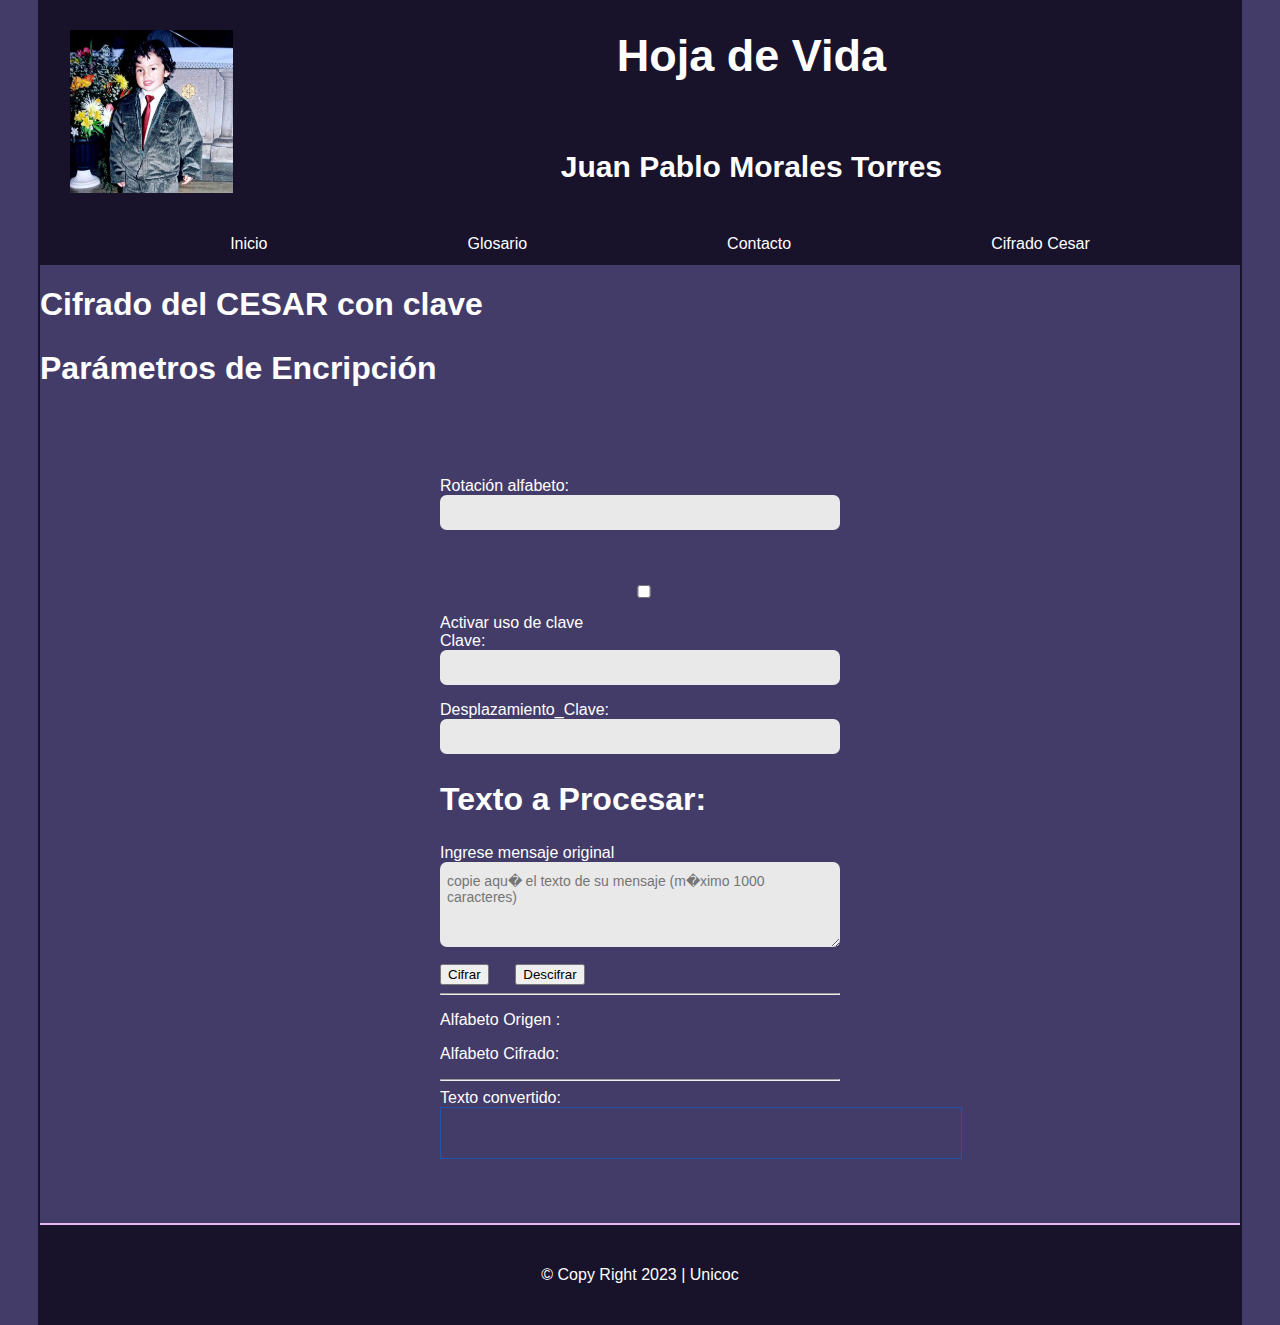
==== cifrado.html @ 324d868a "Add files via upload" ====
<!DOCTYPE html>
<html lang="en">
  <head>
    <meta charset="UTF-8" />
    <meta name="viewport" content="width=device-width, initial-scale=1.0" />
    <title>Document</title>
    <link rel="shortcut icon" href="imagenes/logo.jpg" type="image/x-icon" />
    <link rel="stylesheet" href="styles.css" />
    
  </head>

  <body>
    <header>
      <div class="header">
        <picture>
          <img src="imagenes/profile.jpg" alt="Foto hoja de vida" />
        </picture>
        <div id="cabecero">
          <h1>Hoja de Vida</h1>
          <p>Juan Pablo Morales Torres</p>
        </div>
      </div>
      <nav>
        <ul>
          <li><a href="index.html">Inicio</a></li>
          <li><a target="_blank" href="pagina2/glosario.html">Glosario</a></li>
          <li><a href="contacto.html">Contacto</a></li>
          <li><a href="cifrado.html">Cifrado Cesar</a></li>
        </ul>
      </nav>
    </header>
    <main>
        <h1>Cifrado del CESAR con clave</h1>

        <h2>Parámetros de Encripción</h2>
        <form name="FormularioCiframiento">
            <label for="Rotacion">Rotación alfabeto:</label>
            <input type="text" name="Rotacion" id="Rotacion">
            <br><br>
            <input type="checkbox" name="Usar_Clave" id="Usar_Clave">
            <label for="Usar_Clave">Activar uso de clave</label>
            <br>
            <label for="Clave">Clave: </label>
            <input type="text" name="Clave" id="Clave">
            <label for="Desplazamiento_Clave">Desplazamiento_Clave: </label>
            <input type="text" name="Desplazamiento_Clave" id="Desplazamiento_Clave">     
    
            <h2>Texto a Procesar:</h2>
            <label style='display: inline;'>Ingrese mensaje original</label>
            <textarea rows='4' cols='70' id="Texto_Origen" name="Texto_Origen" placeholder="copie aqu� el texto de su mensaje (m�ximo 1000 caracteres)" ></textarea>
            <button type="button" onclick='Cifrado()' >Cifrar</button>&nbsp; &nbsp; &nbsp; 
            <button type="button" onclick='Descifrado()' >Descifrar</button>
            <hr>
            <div class="alfabeto">
                <p id="Alfabeto_Origen" >Alfabeto Origen :  </p>
                <p id="Alfabeto_Cifrado">Alfabeto Cifrado:  </p>
            </div>
            <hr> 
            <label for="Resultado" style='display: inline;'>Texto convertido:</label><br>
            <div id="Resultado" style='width: 520px; border: 1px solid #2255aa; padding: 5;'>
                <p id="Texto_Cifrado">&nbsp;</p> 
            </div>       
    
        </form>
    </main>

    <footer>
      <p>&copy Copy Right 2023 | Unicoc</p>
    </footer>
    <script src="main.js"></script>
  </body>
</html>
---- styles.css ----
:root {
  --clr-morado: #18122b;
  --clr-morado-claro: #e5b8f4;
  --clr-morado-gris: #443c68;
  --clr-blanco: #fff;
}


img {
  display: block;
  width: 100%;
}

body {
  min-height: 100svh;
  min-height: 100vh;
  width: 1200px;
  margin-inline: auto;
  margin-top: 0;
  margin-bottom: 0;
  outline: 2px solid var(--clr-morado);
  font-family: "Montserrat", sans-serif;
  position: relative;
  background-color: var(--clr-morado-gris);
}

picture {
  width: 200px;
  padding: 30px;
}

.header {
  display: flex;
  background-color: var(--clr-morado);
  color: white;
}

h2 {
  color: var(--clr-blanco);
  font-size: xx-large;
}

#cabecero {
  width: 100%;
}

#cabecero h1 {
  height: 50%;
  margin: 0;
  padding: 0 60px;
  text-align: center;
  display: flex;
  align-items: center;
  justify-content: center;
  font-size: 45px;
}

#cabecero p {
  height: 50%;
  margin: 0px;
  text-align: center;
  font-weight: bold;
  display: grid;
  place-content: center;
  font-size: 30px;
}

nav ul {
  display: flex;
  gap: 200px;
  list-style: none;
  background-color: var(--clr-morado);
  margin: 0;
  padding-block: 12px;

  justify-content: center;
}

nav ul li a {
  text-decoration: none;
  color: white;
  display: block;
}

a:hover {
  color: var(--clr-morado-claro);
}

#caja {
  display: grid;
  grid-template-columns: 80% auto;
  padding: 15px;
  gap: 10px;
  color: white;
}
main {
  background-color: var(--clr-morado-gris);
  margin-block: 0;
  color: var(--clr-blanco);
}

#span {
  grid-column: span 2;
}

#caja > * {
  border: 2px solid var(--clr-morado-claro);
  padding: 15px;
}

#caja p,
#caja ul {
  font-size: x-large;
}

footer {
  border-top: 2px solid var(--clr-morado-claro);
  background-color: var(--clr-morado);

  color: white;
  display: grid;
  place-content: center;
  position: relative;
  margin-top: 0;
  bottom: 0;
  left: 0;
  right: 0;
  height: 100px;
}

/* Form */

form {
  width: 400px;
  margin: 20px;
  margin-inline: auto;
  padding: 10px;
  border-radius: 0.5em;
  margin-block: 0;
  padding-block: 4em;
}

input,
textarea {
  display: block;
  border: none;
  background-color: #edededfa;
  padding: 0.75em 0.5em;
  border-radius: 0.5em;
  width: 100%;
  margin-bottom: 1.2em;
  font-family: inherit;
  box-sizing: border-box;
}

textarea {
  resize: vertical;
  max-height: 300px;
  font-size: 14px;
}

input:is(:focus-visible),
textarea:is(:focus-visible),
.button:focus-visible {
  outline: 1px solid var(--clr-morado);
}

.button {
  border: 0;
  padding: 1em;
  font-family: inherit;
  border-radius: 0.5em;
  width: 100%;
  cursor: pointer;
  background-color: var(--clr-morado);
  transition: background-color 0.2s;
  color: white;
  font-size: large;
  font-weight: bold;
}

aside h2 {
  margin-top: 0;
}

.button:hover {
  background-color: var(--clr-morado-claro);
  color: black;
}

.alfabeto {
  overflow-wrap: break-word;
}

.social-list {
  list-style: none;
  display: grid;
  gap: 1rem;
  margin: 0;
  padding: 0;
  margin-inline: auto;
  width: 40px;
}

.social-list li {
  aspect-ratio: 1;
  border-radius: 50%;
  max-width: 40px;
  display: grid;
  place-content: center;
  border: 1px solid transparent;
  
  transition: border .2s;
}

.social-list li:hover{
  border: 1px solid var(--clr-morado-claro);
  cursor: pointer;
}

.social-item {
  margin: auto;
  width: 30px;
}
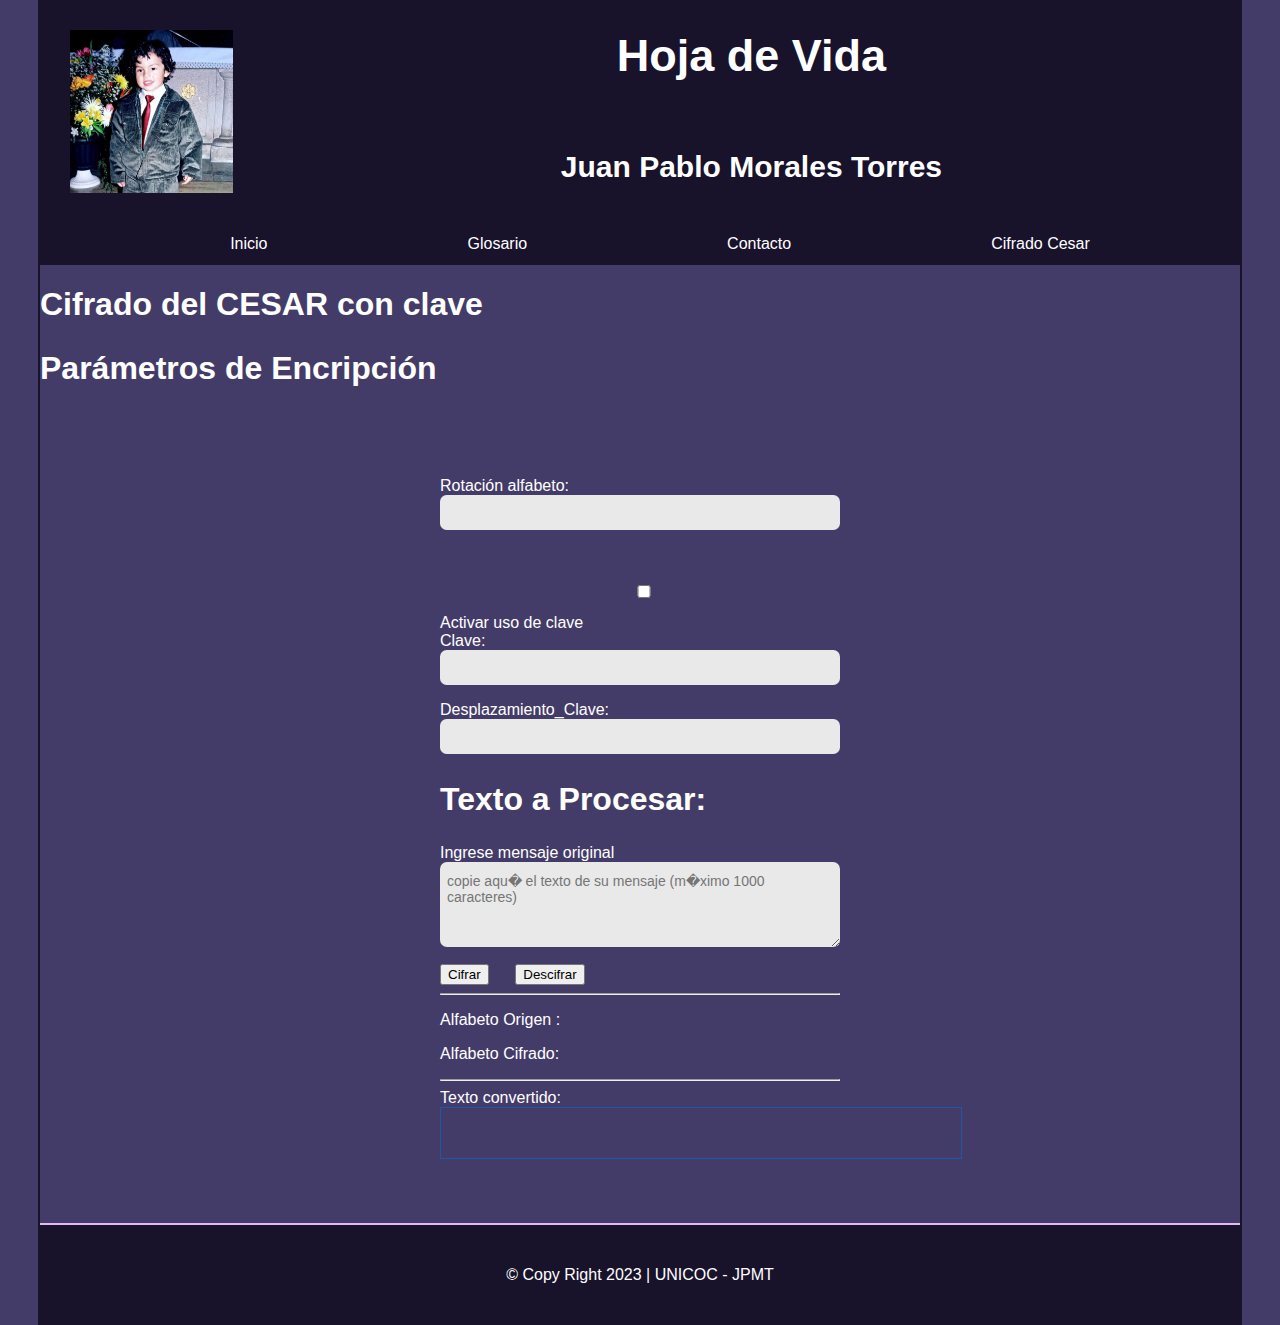
==== commit 33fe2a1e: "Update cifrado.html" ====
--- a/cifrado.html
+++ b/cifrado.html
@@ -3,7 +3,7 @@
   <head>
     <meta charset="UTF-8" />
     <meta name="viewport" content="width=device-width, initial-scale=1.0" />
-    <title>Document</title>
+    <title>Cifrado Cesar</title>
     <link rel="shortcut icon" href="imagenes/logo.jpg" type="image/x-icon" />
     <link rel="stylesheet" href="styles.css" />
     
@@ -65,7 +65,7 @@
     </main>
 
     <footer>
-      <p>&copy Copy Right 2023 | Unicoc</p>
+      <p>&copy Copy Right 2023 | UNICOC - JPMT</p>
     </footer>
     <script src="main.js"></script>
   </body>
